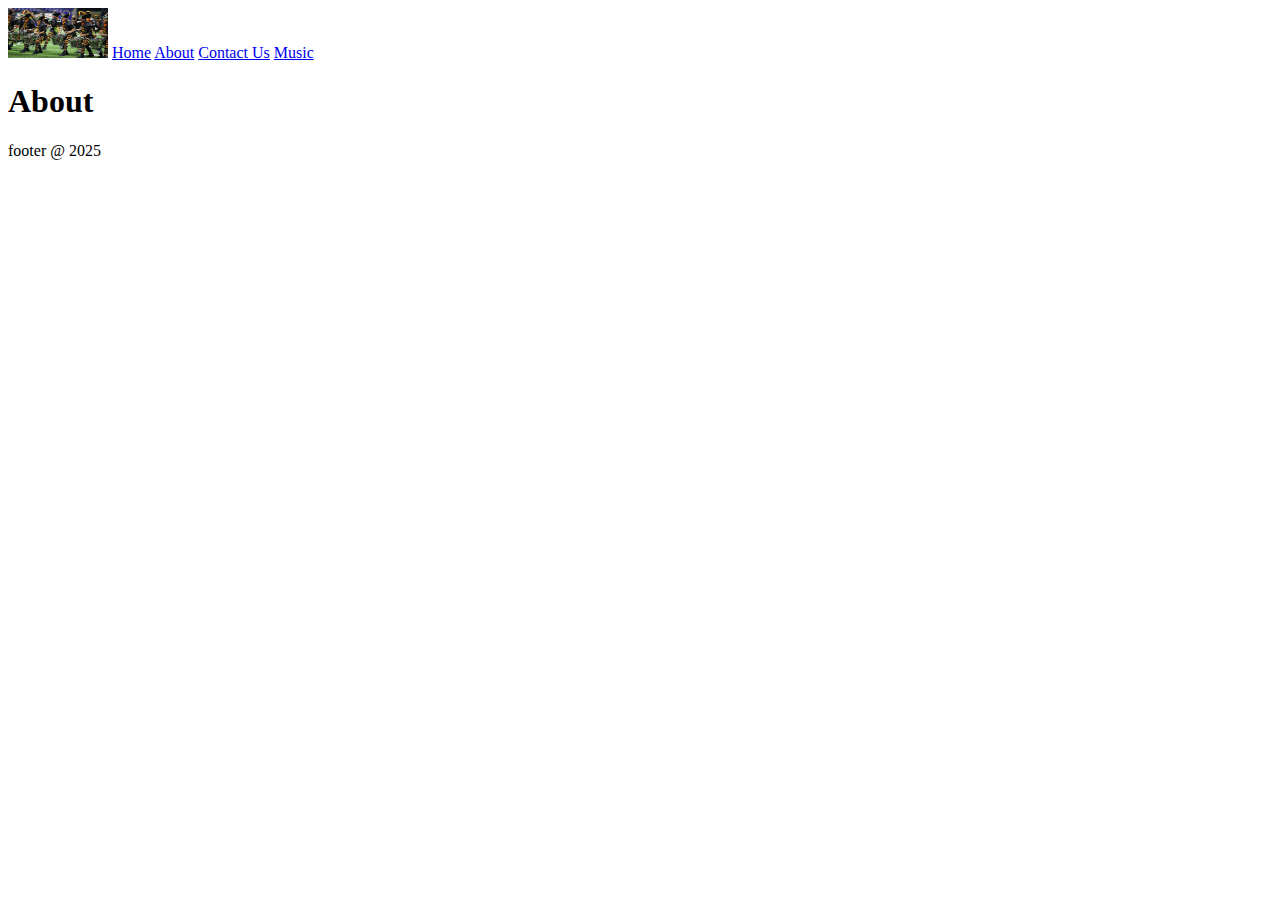
==== about.html @ acd1a0ca "nav on each page" ====
<!DOCTYPE html>
<html lang="en">
<head>
    <meta charset="UTF-8">
    <meta name="viewport" content="width=device-width, initial-scale=1.0">
    <title>About Page</title>
</head>
<body>
    <nav>
        <a href="index.html"><img src="img/DCI-image.jpg" height="50px" width="100px" alt="img.jpg"></a> 
        <a href="index.html">Home</a>
        <a href="about.html">About</a>
        <a href="contact.html">Contact Us</a>
        <a href="music.html">Music</a>
    </nav>
    <p></p>
    <main>
        <header>
            <h1>About</h1>
        </header>
        <p></p>
        <section></section>
        <p></p>
    </main>
    <footer>
        footer @ 2025
    </footer>
</body>
</html>
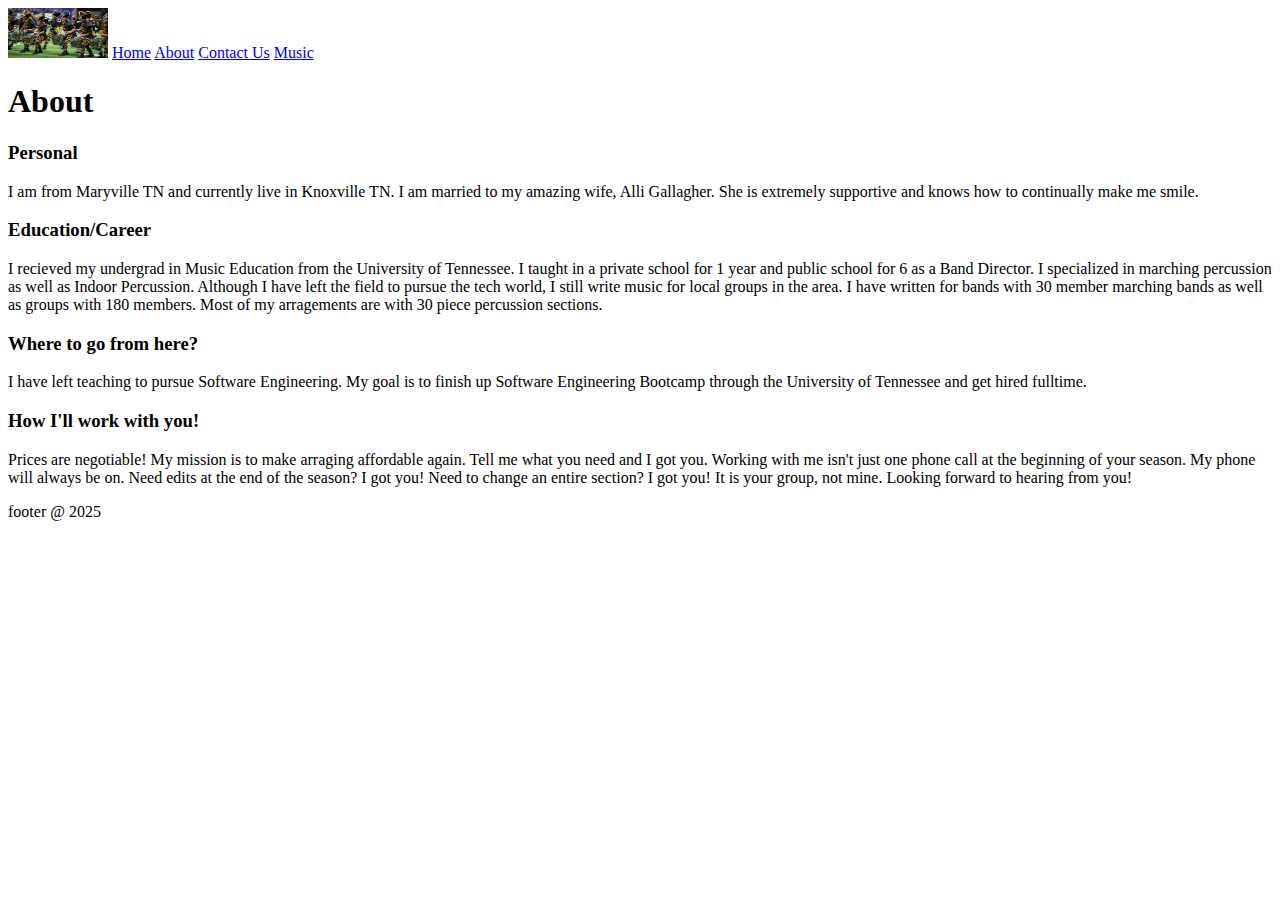
==== commit 8da0a668: "added list of music samples to music page" ====
--- a/about.html
+++ b/about.html
@@ -19,7 +19,19 @@
             <h1>About</h1>
         </header>
         <p></p>
-        <section></section>
+        <section>
+            <div>
+                <p></p>
+                <h3>Personal</h3>
+                <p>I am from Maryville TN and currently live in Knoxville TN. I am married to my amazing wife, Alli Gallagher. She is extremely supportive and knows how to continually make me smile.</p>
+                <h3>Education/Career</h3>
+                <p>I recieved my undergrad in Music Education from the University of Tennessee. I taught in a private school for 1 year and public school for 6 as a Band Director. I specialized in marching percussion as well as Indoor Percussion. Although I have left the field to pursue the tech world, I still write music for local groups in the area. I have written for bands with 30 member marching bands as well as groups with 180 members. Most of my arragements are with 30 piece percussion sections.</p>
+                <h3>Where to go from here?</h3>
+                <p>I have left teaching to pursue Software Engineering. My goal is to finish up Software Engineering Bootcamp through the University of Tennessee and get hired fulltime.</p>
+                <h3>How I'll work with you!</h3>
+                <p>Prices are negotiable! My mission is to make arraging affordable again. Tell me what you need and I got you. Working with me isn't just one phone call at the beginning of your season. My phone will always be on. Need edits at the end of the season? I got you! Need to change an entire section? I got you! It is your group, not mine. Looking forward to hearing from you!</p>
+            </div>
+        </section>
         <p></p>
     </main>
     <footer>
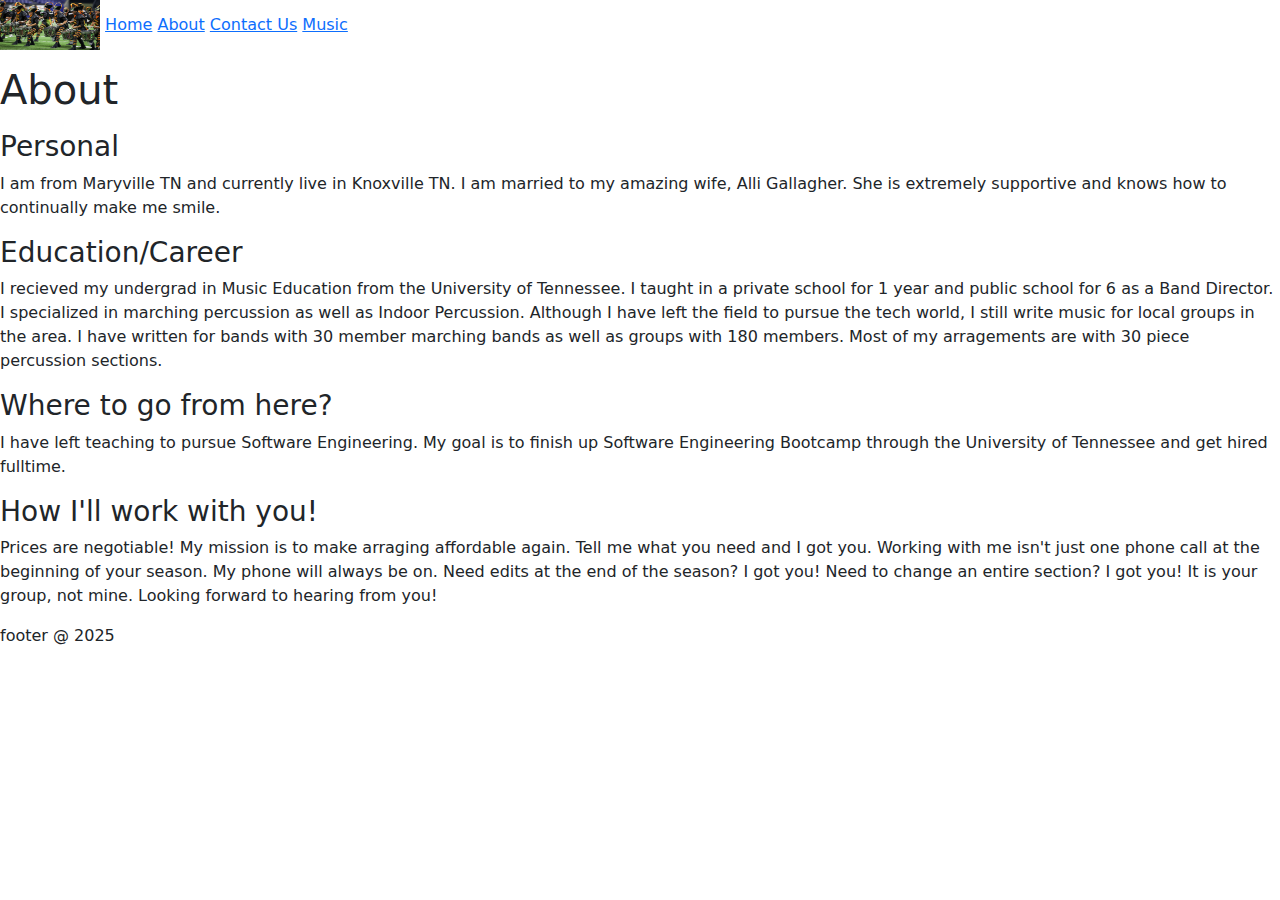
==== commit 0c7b4a7c: "boostrap link added to each page" ====
--- a/about.html
+++ b/about.html
@@ -4,6 +4,8 @@
     <meta charset="UTF-8">
     <meta name="viewport" content="width=device-width, initial-scale=1.0">
     <title>About Page</title>
+    <link href="https://cdn.jsdelivr.net/npm/bootstrap@5.3.3/dist/css/bootstrap.min.css" rel="stylesheet">
+    <script src="https://cdn.jsdelivr.net/npm/bootstrap@5.3.3/dist/js/bootstrap.bundle.min.js"></script>
 </head>
 <body>
     <nav>
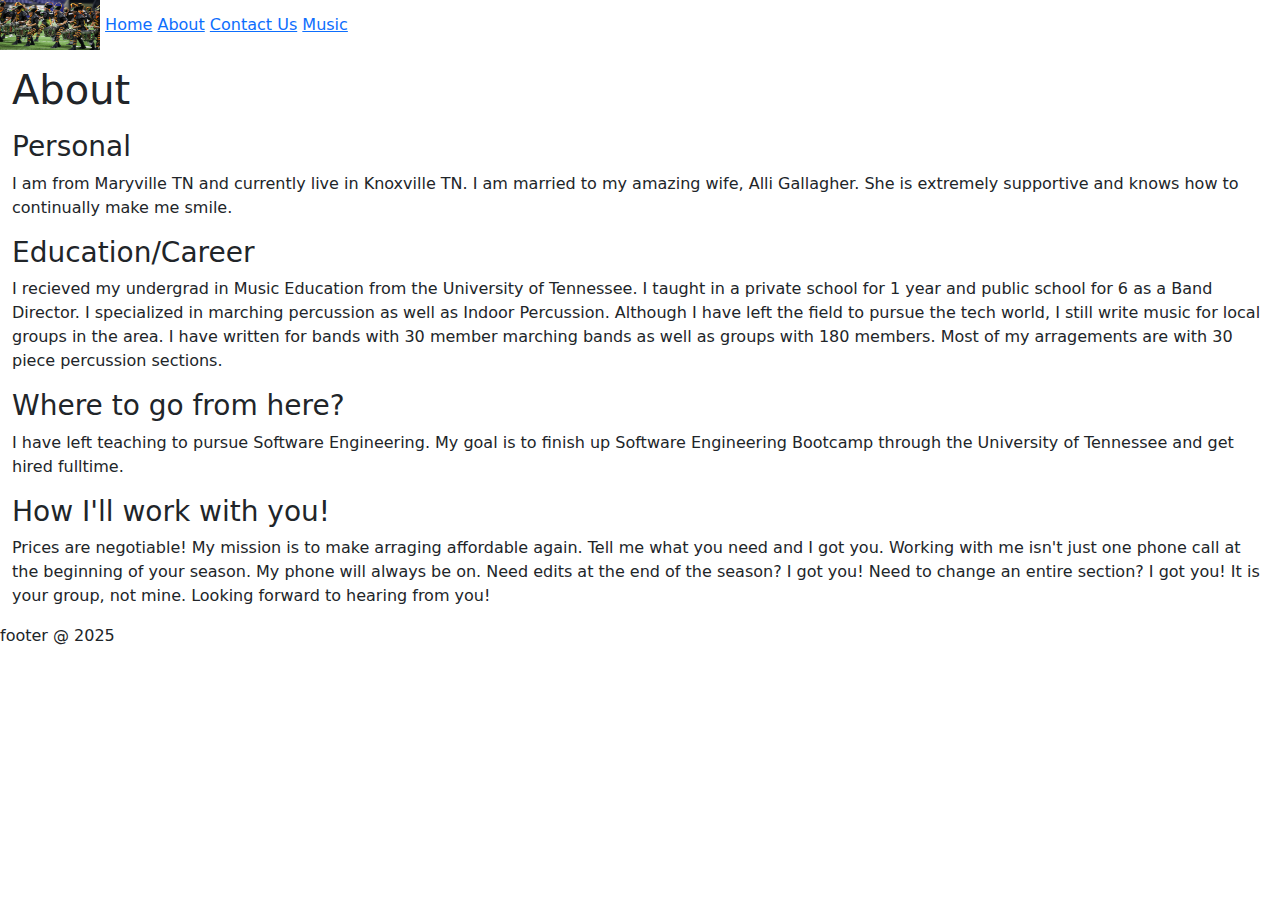
==== commit c09f84c0: "container added for space on each page" ====
--- a/about.html
+++ b/about.html
@@ -16,7 +16,7 @@
         <a href="music.html">Music</a>
     </nav>
     <p></p>
-    <main>
+    <main class="container-fluid">
         <header>
             <h1>About</h1>
         </header>
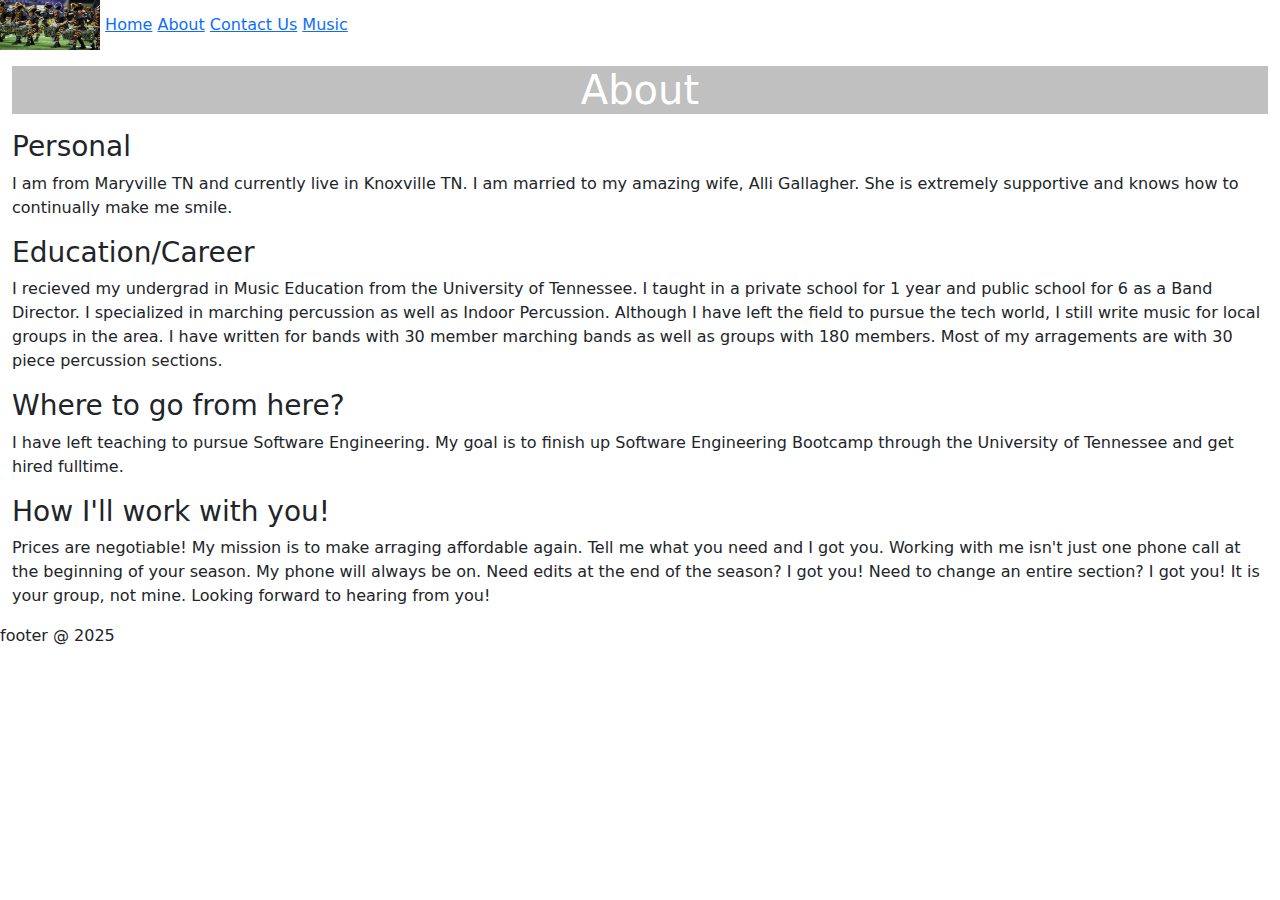
==== commit 34c1b6dc: "updated h1 elements" ====
--- a/about.html
+++ b/about.html
@@ -6,6 +6,7 @@
     <title>About Page</title>
     <link href="https://cdn.jsdelivr.net/npm/bootstrap@5.3.3/dist/css/bootstrap.min.css" rel="stylesheet">
     <script src="https://cdn.jsdelivr.net/npm/bootstrap@5.3.3/dist/js/bootstrap.bundle.min.js"></script>
+    <link rel="stylesheet" href="css/style.css">
 </head>
 <body>
     <nav>
@@ -18,7 +19,7 @@
     <p></p>
     <main class="container-fluid">
         <header>
-            <h1>About</h1>
+            <h1 class="main-title">About</h1>
         </header>
         <p></p>
         <section>
--- a/css/style.css
+++ b/css/style.css
@@ -0,0 +1,11 @@
+.center-page {
+    display: flex;
+    flex-direction: column;
+    justify-content: center;
+    align-items: center;
+}
+.main-title {
+    text-align: center;
+    background-color: silver;
+    color: white;
+}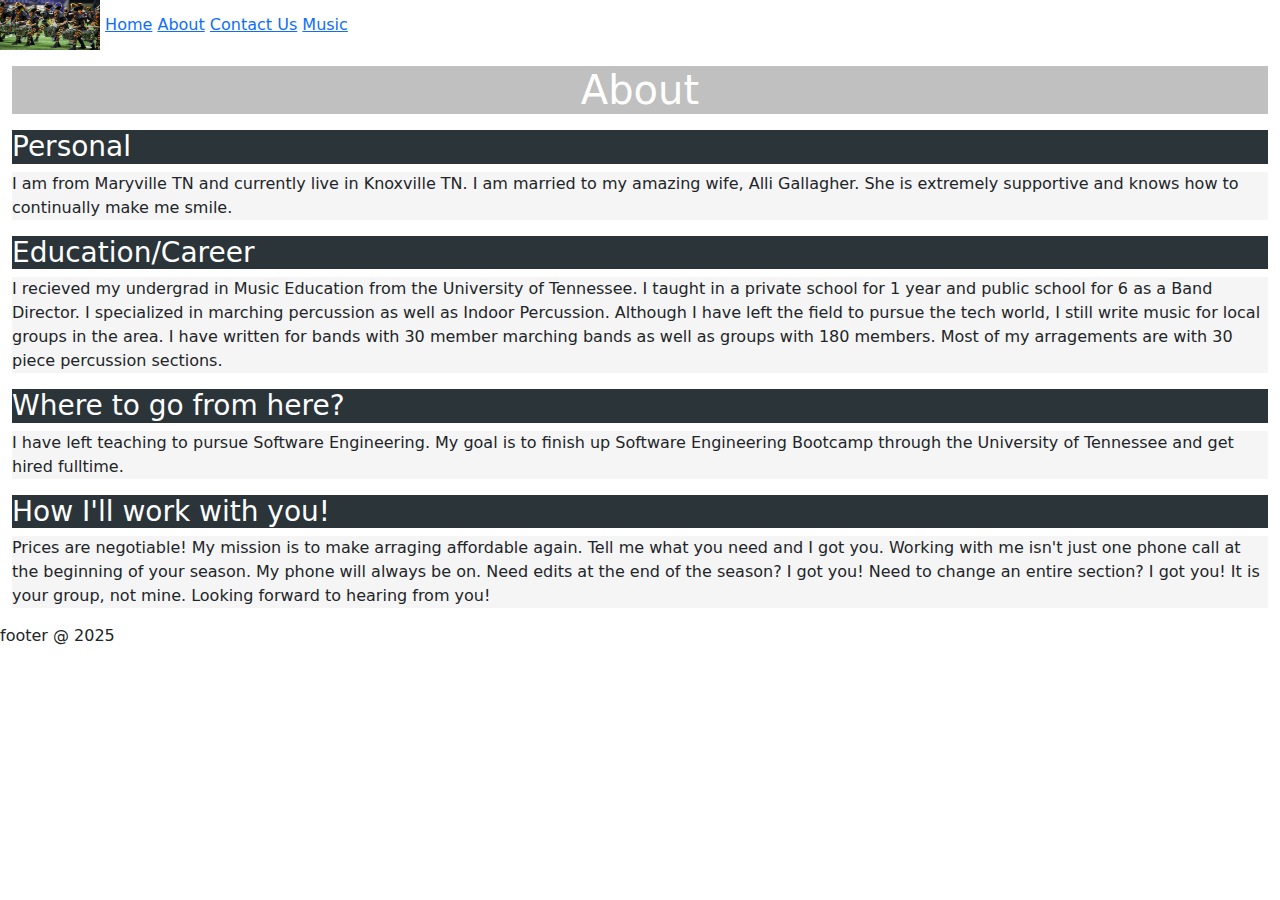
==== commit 308c625e: "corrected height and width after validator" ====
--- a/about.html
+++ b/about.html
@@ -10,7 +10,7 @@
 </head>
 <body>
     <nav>
-        <a href="index.html"><img src="img/DCI-image.jpg" height="50px" width="100px" alt="img.jpg"></a> 
+        <a href="index.html"><img src="img/DCI-image.jpg" height="50" width="100" alt="img.jpg"></a> 
         <a href="index.html">Home</a>
         <a href="about.html">About</a>
         <a href="contact.html">Contact Us</a>
--- a/css/style.css
+++ b/css/style.css
@@ -8,4 +8,19 @@
     text-align: center;
     background-color: silver;
     color: white;
+}
+.back-grey {
+    background-color: #2f4f4f;
+    color: white;
+}
+.back-lighter {
+    background-color: #708090;
+    color: white;
+}
+p {
+    background-color: whitesmoke;
+}
+h3 {
+    background-color: #2a3439;
+    color: white;
 }